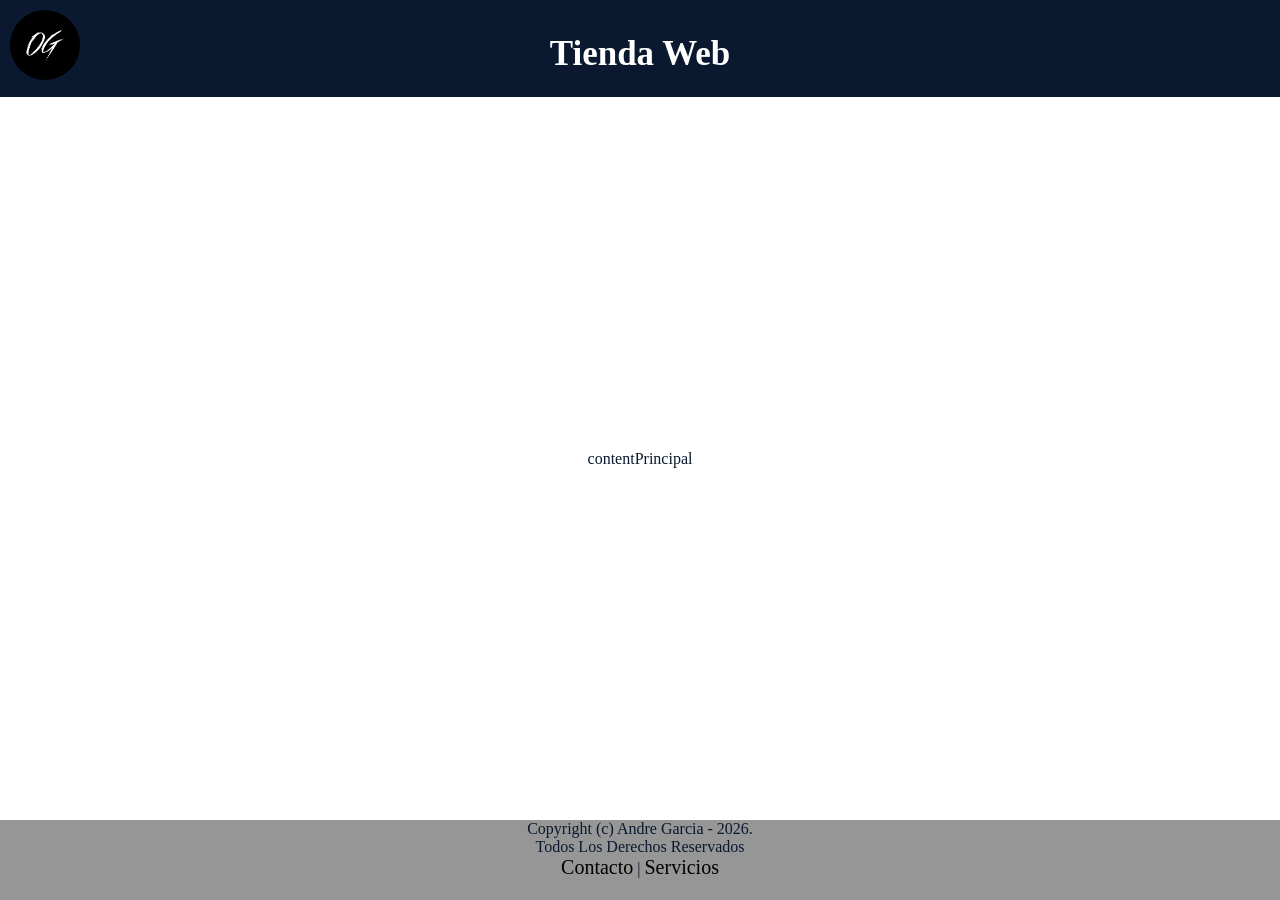
==== index.html @ 180f4f1c "refactor: modify html and css archives" ====
<!DOCTYPE html>
<html lang="en">
<head>
    <link rel="stylesheet" href="css/style.css">
    <meta charset="UTF-8">
    <meta name="viewport" content="width=device-width, initial-scale=1.0">
    <title>Principal</title>
</head>
<body>
    <!-- Encabezado -->
    <header class="encabezado">
        <img src="img/Logo_OG.png" alt="Imagen OG" class="imgOg">
        <h1 class="titulo">Tienda Web </h1>
        <a href=""></a>

    </header>

    <main class="contentPrincipal">
        contentPrincipal
    </main>

    <!-- Pie Pagina -->
    <footer class="piePagina">
        Copyright (c) Andre Garcia - 2026. <br>
        Todos Los Derechos Reservados <br>

        <a href="contacto.html" class="footerInfo">Contacto</a> |
        <a href="servicios.html" class="footerInfo">Servicios</a>
    </footer>

</body>
</html>
---- css/style.css ----
html, body {
    height: 100%;
}

body {
    background-color: white;
    color: #0A192F;
    font-family: Montserrat;
    display: flex;
    flex-direction: column;
    margin: 0;
}

header {
    background-color: #0A192F;
    color: white;
    width: 100%;
}

.titulo {
    color: white;
    font-size: 35px;
    margin-top: -60px;
    text-align: center;
    justify-content: center;
}

.imgOg {
    margin: 10px;
    width: 70px;
    height: auto;
    border-radius: 50%;

}

.contentPrincipal {
    display: flex;
    flex: 1;
    align-items: center;
    justify-content: center;
    
}

.formulario {
    display: flex;
    flex-direction: column;
    width: 45rem;
    height: 30rem;
    background-color: #808080;
    align-items: center;
    justify-content: center;
    border-radius: 20px;
    transition: transform 0.3s ease;
    font-family: Arial, Helvetica, sans-serif;
    box-shadow: 3px 3px 5px rgb(93, 86, 86);
}

.formulario h1{
    text-align: center;

}

.formulario button {
    border-style: none;
    background-color: aliceblue;
    height: 20px;
}

.formulario:hover {
    transform: scale(1.05);

}

.inputForm {
    background-color: white;
    color: black;
    border-color: #0A192F;
    border-radius: 3px;
    width: 300px;
    height: 100px;
}


footer {
    gap: 20px;
    background-color: #969696;
    height: 80px;
    text-align: center;
    align-items: center;
}

.footerInfo {
    text-decoration: none;
    font-size: 20px;
    cursor: pointer;
    color: black;
}
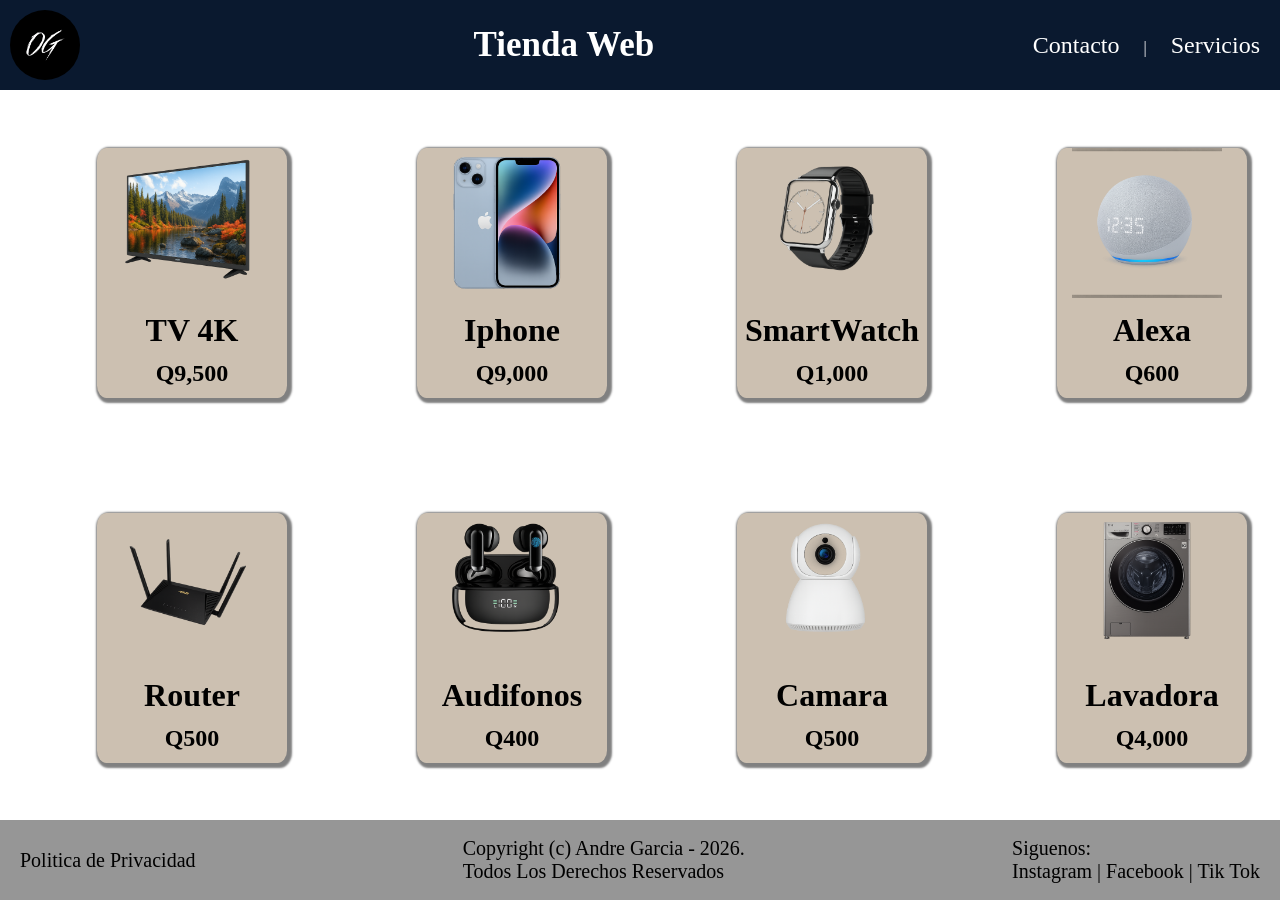
==== commit 292b5cac: "refactor: modify HTML and CSS files" ====
--- a/index.html
+++ b/index.html
@@ -11,22 +11,75 @@
     <header class="encabezado">
         <img src="img/Logo_OG.png" alt="Imagen OG" class="imgOg">
         <h1 class="titulo">Tienda Web </h1>
-        <a href=""></a>
-
+        <div class="encabezadoLincks">
+        <a href="contacto.html">Contacto</a> |
+        <a href="servicios.html">Servicios</a>
+        </div>
+ 
     </header>
-
+ 
     <main class="contentPrincipal">
-        contentPrincipal
+        <!-- Primera Seccion -->
+        <div class="primeraSeccion">
+            
+            <img src="img/tv.png" alt="Imagen de TV">
+            <h1>TV 4K</h1>
+            <h2>Q9,500</h2>
+        </div>
+        <div class="primeraSeccion">
+            <img src="img/iphone.png" alt="Imagen de Iphone">
+            <h1>Iphone</h1>
+            <h2>Q9,000</h2>
+        </div>
+        <div class="primeraSeccion">
+            <img src="img/SmartWatch.png" alt="Imagen de Reloj Inteligente">
+            <h1>SmartWatch</h1>
+            <h2>Q1,000</h2>
+        </div>
+        <div class="primeraSeccion">
+            <img src="img/alexa.png" alt="Imagen de Alexa">
+            <h1>Alexa</h1>
+            <h2>Q600</h2>
+        </div>
+ 
+        <!-- Segunda Seccion -->
+        <div class="segundaSeccion">
+            <img src="img/router.png" alt="Imagen de Router ASUS">
+            <H1>Router</H1>
+            <h2>Q500</h2>
+        </div>
+        <div class="segundaSeccion">
+            <img src="img/audifonos.png" alt="Imagen de Audifonos">
+            <h1>Audifonos</h1>
+            <h2>Q400</h2>
+        </div>
+        <div class="segundaSeccion">
+            <img src="img/camara.png" alt="Imagen de Camara">
+            <h1>Camara</h1>
+            <h2>Q500</h2>
+        </div>
+        <div class="segundaSeccion">
+            <img src="img/lavadora.png" alt="Imagen de Lavadora">
+            <h1>Lavadora</h1>
+            <h2>Q4,000</h2>
+        </div>
     </main>
-
+ 
     <!-- Pie Pagina -->
     <footer class="piePagina">
-        Copyright (c) Andre Garcia - 2026. <br>
-        Todos Los Derechos Reservados <br>
 
-        <a href="contacto.html" class="footerInfo">Contacto</a> |
-        <a href="servicios.html" class="footerInfo">Servicios</a>
+         <p>Politica de Privacidad</p>
+         
+        <p>Copyright (c) Andre Garcia - 2026. <br>
+         Todos Los Derechos Reservados </p>
+
+        
+         <p>Siguenos: <br>
+            Instagram | Facebook | Tik Tok
+
+         </p>
     </footer>
-
+ 
 </body>
-</html>+</html>
+ 
--- a/css/style.css
+++ b/css/style.css
@@ -1,7 +1,7 @@
 html, body {
     height: 100%;
 }
-
+ 
 body {
     background-color: white;
     color: #0A192F;
@@ -10,67 +10,151 @@
     flex-direction: column;
     margin: 0;
 }
-
-header {
+ 
+.encabezado {
+    display: flex;
+    justify-content: space-between;
+    align-items: center;
     background-color: #0A192F;
     color: white;
     width: 100%;
 }
-
+ 
+.encabezadoLincks a {
+    font-size: 24px;
+    text-decoration: none;
+    color: white;
+    margin-right: 20px;
+    margin-left: 20px;
+ 
+}
+ 
 .titulo {
+    display: flex;
+ 
     color: white;
     font-size: 35px;
-    margin-top: -60px;
-    text-align: center;
-    justify-content: center;
-}
-
+    justify-content: center;
+    margin-left: 25px;
+   
+}
+ 
 .imgOg {
     margin: 10px;
     width: 70px;
     height: auto;
     border-radius: 50%;
-
-}
-
+ 
+}
+ 
 .contentPrincipal {
-    display: flex;
+    display: grid;
+    grid-template-columns: 1fr 1fr 1fr 1fr;
+    grid-template-rows: repeat(2, 1fr);
     flex: 1;
     align-items: center;
     justify-content: center;
-    
-}
-
+    grid-template-areas:
+    "primeraSeccion primeraSeccion primeraSeccion primeraSeccion"
+    "segundaSeccion segundaSeccion segundaSeccion segundaSeccion"
+    ;
+}
+ 
+.contentPrincipalContacto {
+    display: flex;
+    flex: 1;
+    align-items: center;
+    justify-content: center;
+}
+ 
+.primeraSeccion {
+    width: 190px;
+    height: 250px;
+    background-color: rgb(204, 192, 177);
+    color: black;
+    align-items: center;
+    justify-content: center;
+    margin-left: 97px;
+}
+ 
+.primeraSeccion h1,
+.segundaSeccion h1 {
+    text-align: center;
+    margin-top: 10px;
+}
+
+.primeraSeccion h2,
+.segundaSeccion h2{
+    text-align: center;
+    margin-top: -10px;
+}
+ 
+.primeraSeccion img, 
+.segundaSeccion img{
+    width: 150px;
+    height: auto;
+    justify-content: center;
+    margin-left: 15px;
+}
+ 
+.primeraSeccion:hover, .segundaSeccion:hover {
+    transform: scale(0.9);
+}
+ 
+ 
+ 
+.primeraSeccion, .segundaSeccion {
+    transition: transform 0.9s ease;
+    box-shadow: 2px 2px 2px 3px #808080;
+    border-radius: 5%;
+    cursor: pointer;
+}
+ 
+.segundaSeccion {
+    width: 190px;
+    height: 250px;
+    background-color: rgb(204, 192, 177);
+    color: black;
+    align-items: center;
+    justify-content: center;
+    margin-left: 97px;
+}
+ 
 .formulario {
     display: flex;
     flex-direction: column;
     width: 45rem;
     height: 30rem;
-    background-color: #808080;
-    align-items: center;
-    justify-content: center;
+    background-color: #f4f4f4;
+    align-items: center;
+    justify-content: center;
+    margin: 0px;
     border-radius: 20px;
     transition: transform 0.3s ease;
     font-family: Arial, Helvetica, sans-serif;
-    box-shadow: 3px 3px 5px rgb(93, 86, 86);
-}
-
+    box-shadow: 3px 3px 3px 5px #808080;
+}
+ 
 .formulario h1{
     text-align: center;
-
-}
-
+ 
+}
+ 
 .formulario button {
-    border-style: none;
-    background-color: aliceblue;
-    height: 20px;
-}
-
+    background-color: white;
+    height: 90px;
+    width: 99px;
+    margin-bottom: 20px;
+    margin-right: 210px;
+    border-radius: 10%;
+    cursor: pointer;
+}
+ 
 .formulario:hover {
     transform: scale(1.05);
-
-}
-
+ 
+}
+ 
 .inputForm {
     background-color: white;
     color: black;
@@ -80,19 +164,53 @@
     height: 100px;
 }
 
-
+.contentPrincipalServicios {
+    display: flex;
+    flex: 1;
+    align-items: center;
+    justify-content: center;
+}
+
+.servicios {
+  display: flex;
+  justify-content: center;
+  gap: 20px;
+  margin: 40px;
+}
+
+.card {
+  background-color: #f4f4f4;
+  border: 2px solid black;
+  border-radius: 8px;
+  padding: 20px;
+  width: 250px;
+  text-align: center;
+  transition: transform 0.9s ease;
+}
+
+.card:hover {
+    transform: scale(1.05);
+}
+ 
+ 
 footer {
+    display: flex;
     gap: 20px;
     background-color: #969696;
     height: 80px;
-    text-align: center;
-    align-items: center;
-}
-
-.footerInfo {
-    text-decoration: none;
+}
+ 
+.piePagina {
     font-size: 20px;
-    cursor: pointer;
-    color: black;
-}
-
+    color: black;
+    align-items: center;
+    justify-content: center;
+    justify-content: space-between;
+}
+
+.piePagina p {
+    margin: 20px;
+}
+ 
+ 
+ 
